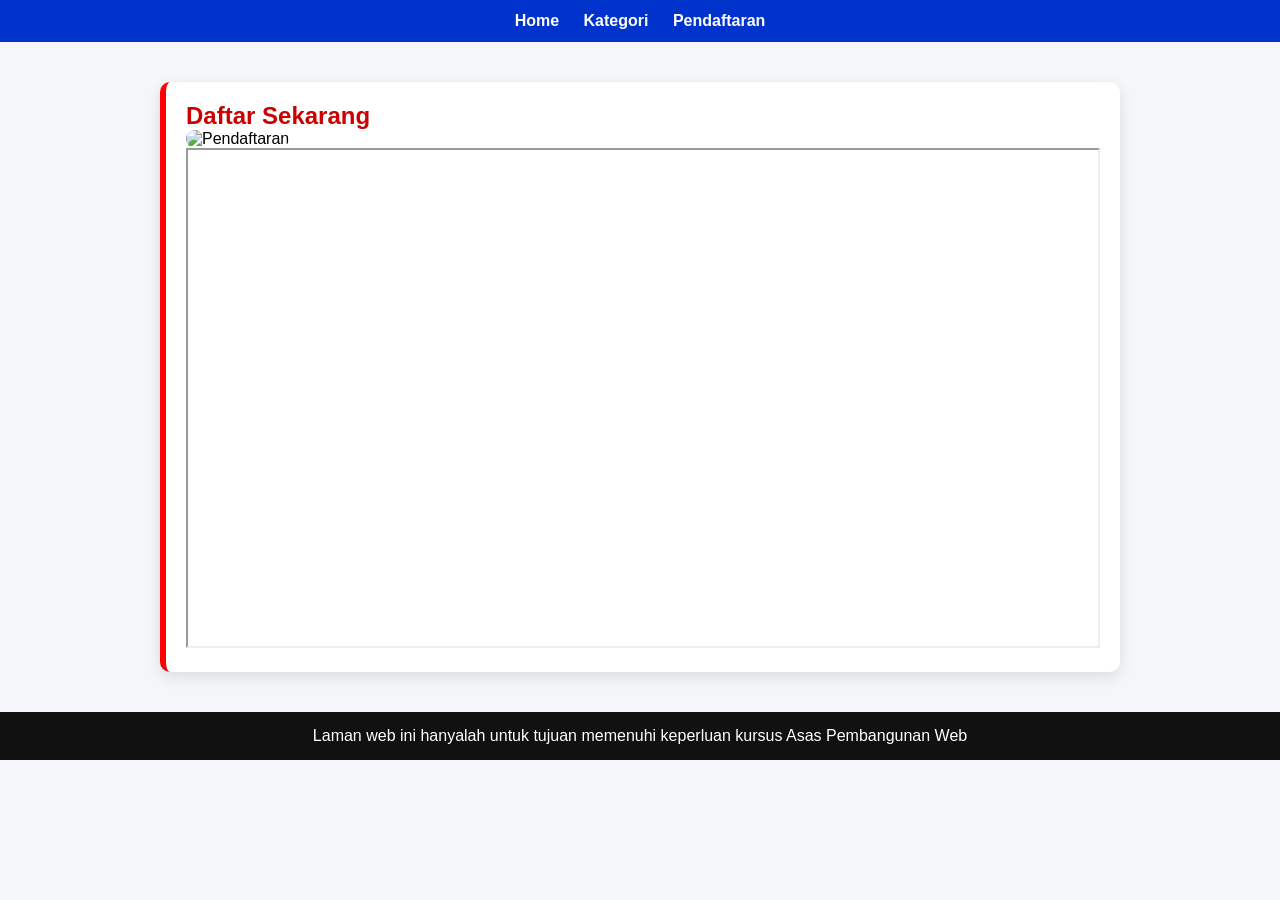
==== daftar.html @ 42fc0ecb "Add files via upload" ====
<!DOCTYPE html>
<html>
<head>
<title>Pendaftaran</title>
<link rel="stylesheet" href="style.css">
</head>

<body>

<nav>
  <a href="index.html">Home</a>
  <a href="kategori.html">Kategori</a>
  <a href="daftar.html">Pendaftaran</a>
</nav>

<main class="container">

<section class="card">
  <h2>Daftar Sekarang</h2>

  <img src="https://via.placeholder.com/800x250?text=Register+Now" alt="Pendaftaran">

  <iframe src="https://docs.google.com/forms/d/e/1FAIpQLScexample/viewform?embedded=true"
  width="100%" height="500"></iframe>

</section>

</main>

<footer>
  <p>Laman web ini hanyalah untuk tujuan memenuhi keperluan kursus Asas Pembangunan Web</p>
</footer>

</body>
</html>
---- style.css ----
* {
  margin: 0;
  padding: 0;
  box-sizing: border-box;
}

body {
  font-family: Arial, sans-serif;
  background: #f4f6f9;
}

/* NAV */
nav {
  background: #0033cc;
  padding: 12px;
  text-align: center;
}

nav a {
  color: white;
  margin: 10px;
  text-decoration: none;
  font-weight: bold;
}

/* HERO */
.hero {
  background: linear-gradient(rgba(0,0,0,0.6), rgba(0,0,0,0.6)),
  url('https://upload.wikimedia.org/wikipedia/commons/6/66/Flag_of_Malaysia.svg');
  background-size: cover;
  color: white;
  text-align: center;
  padding: 80px 20px;
}

.hero h1 {
  font-size: 36px;
}

.hero-banner {
  width: 100%;
  max-height: 400px;
  object-fit: cover;
  border-bottom: 5px solid red;
}

/* CONTAINER */
.container {
  max-width: 1000px;
  margin: auto;
  padding: 20px;
}

/* CARD */
.card {
  background: white;
  padding: 20px;
  margin: 20px 0;
  border-radius: 10px;
  border-left: 6px solid red;
  box-shadow: 0 5px 15px rgba(0,0,0,0.1);
}

/* GRID */
.grid {
  display: grid;
  grid-template-columns: 1fr 1fr;
  gap: 20px;
}

/* IMAGE */
img {
  width: 100%;
  border-radius: 10px;
}

/* TEXT */
h2 {
  color: #cc0000;
}

/* COUNTER */
#countdown, #participants {
  font-size: 24px;
  font-weight: bold;
  color: #0033cc;
}

/* FOOTER */
footer {
  background: #111;
  color: white;
  text-align: center;
  padding: 15px;
}

/* RESPONSIVE */
@media (max-width: 768px) {
  .grid {
    grid-template-columns: 1fr;
  }
}
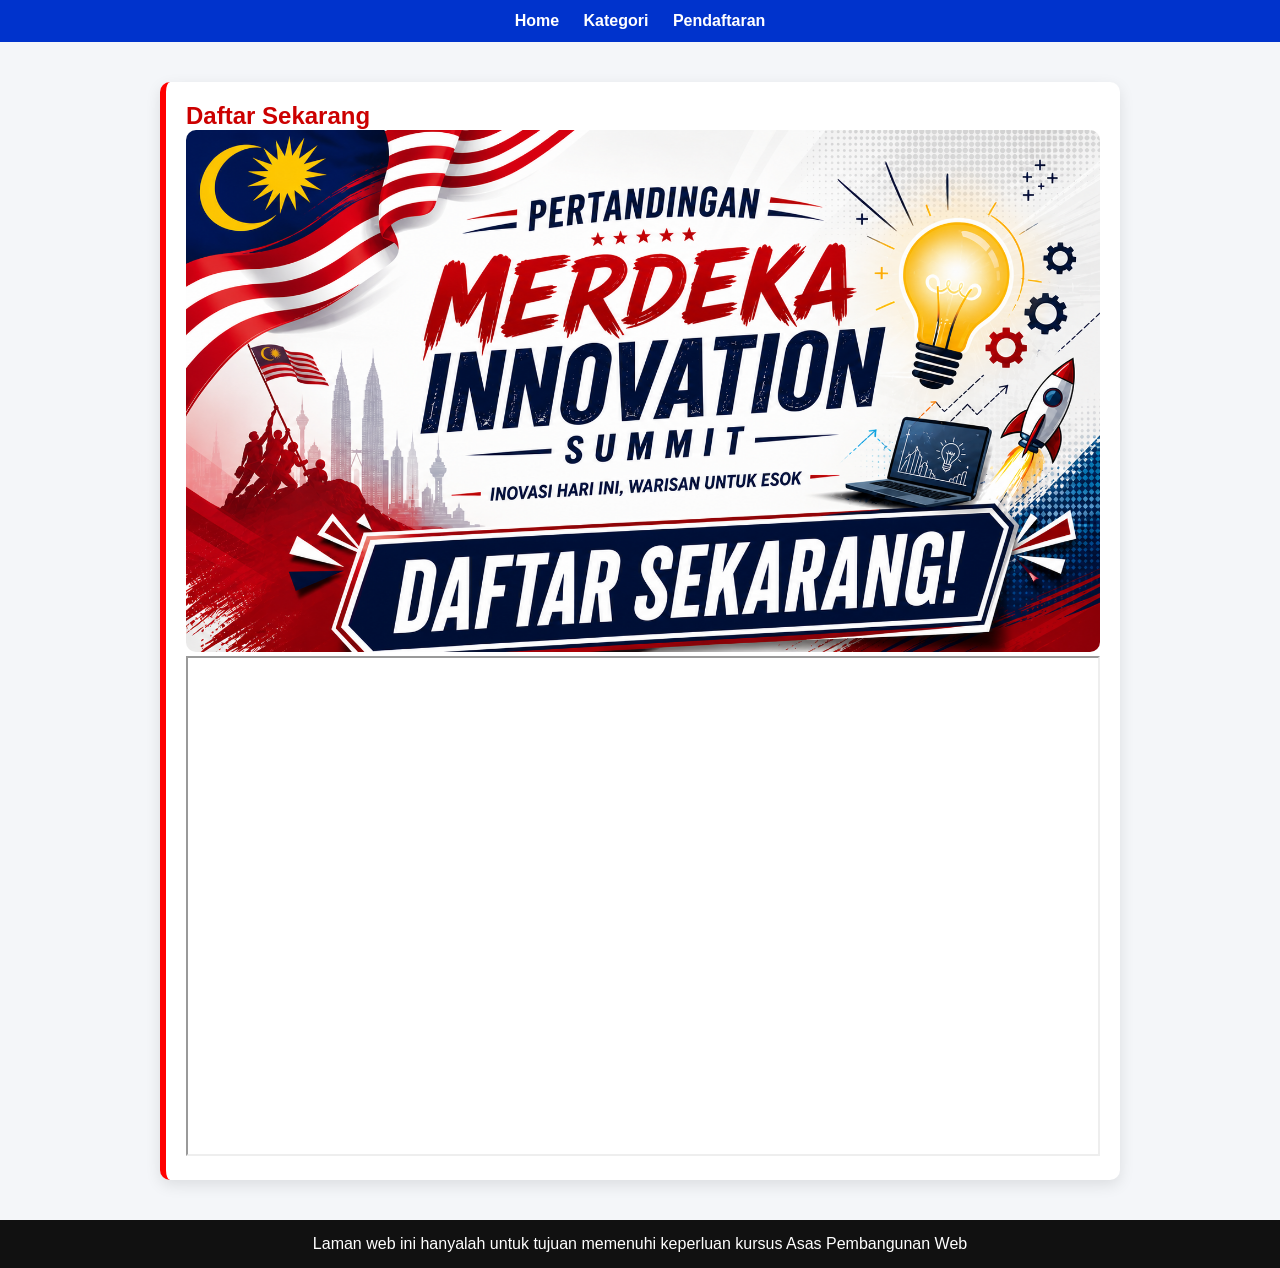
==== commit 6678be36: "Add files via upload" ====
--- a/daftar.html
+++ b/daftar.html
@@ -18,9 +18,9 @@
 <section class="card">
   <h2>Daftar Sekarang</h2>
 
-  <img src="https://via.placeholder.com/800x250?text=Register+Now" alt="Pendaftaran">
+  <img src="daftar sekarang.png" alt="Pendaftaran">
 
-  <iframe src="https://docs.google.com/forms/d/e/1FAIpQLScexample/viewform?embedded=true"
+  <iframe src="https://docs.google.com/forms/d/e/1FAIpQLSfRnQOFNZQBMzAj8fpnV5WKSUTSTkABIbsXO4vP9r414rLbEg/viewform?usp=dialog"
   width="100%" height="500"></iframe>
 
 </section>
